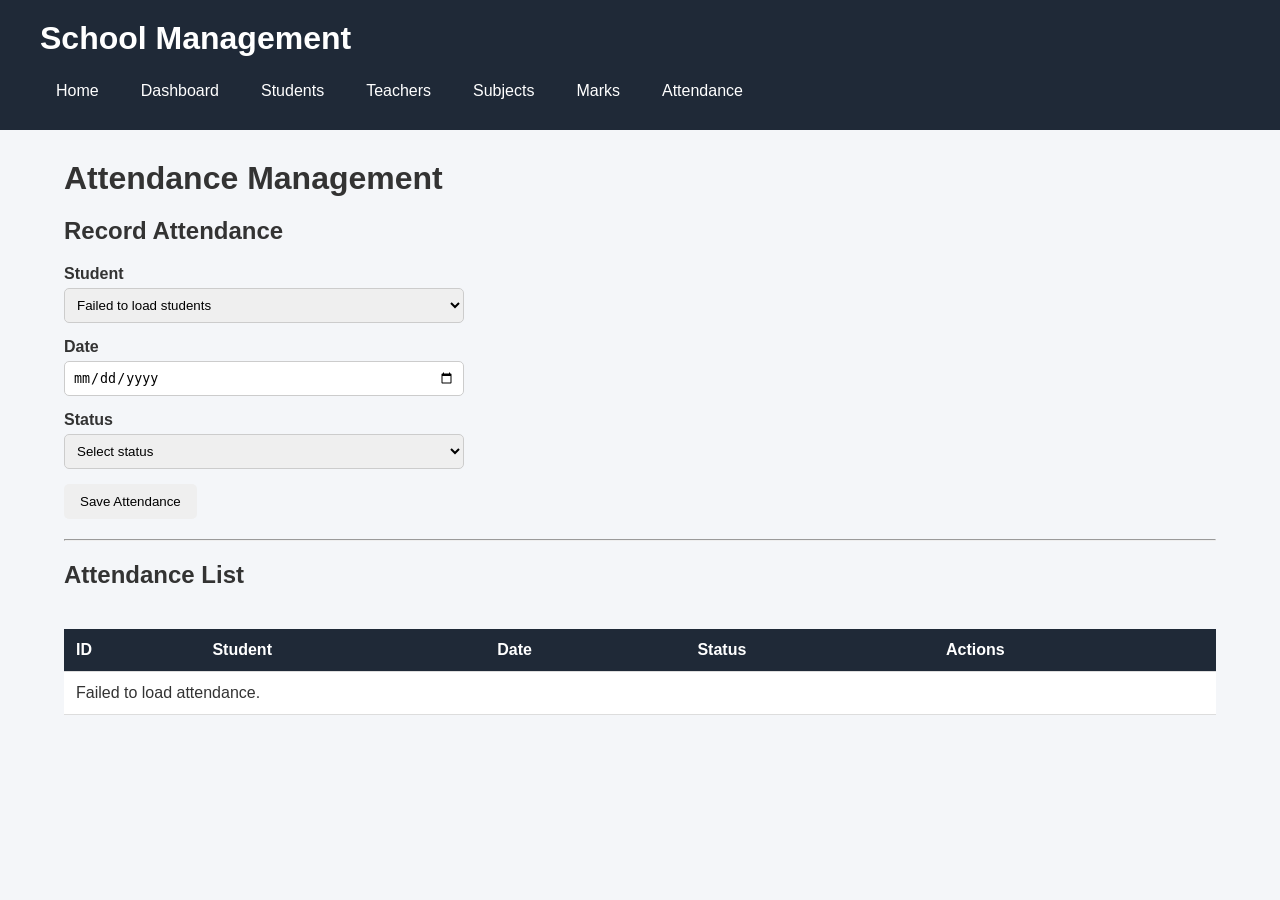
==== frontend/attendance.html @ 473d73d1 "Prepare backend for Render deployment" ====
<!DOCTYPE html>
<html lang="en">

<head>

    <meta charset="UTF-8">

    <meta
        name="viewport"
        content="width=device-width, initial-scale=1.0"
    >

    <title>Attendance - School Management System</title>

    <link
        rel="stylesheet"
        href="css/style.css"
    >

</head>

<body>

    <header>

        <h1>School Management</h1>

        <nav>

            <a href="home.html">Home</a>
            <a href="dashboard.html">Dashboard</a>
            <a href="students.html">Students</a>
            <a href="teachers.html">Teachers</a>
            <a href="subjects.html">Subjects</a>
            <a href="marks.html">Marks</a>
            <a href="attendance.html">Attendance</a>

        </nav>

    </header>


    <main class="container">

        <h1>Attendance Management</h1>


        <h2>Record Attendance</h2>


        <form id="attendanceForm">

            <input
                type="hidden"
                id="attendanceId"
            >


            <div class="form-group">

                <label for="attendanceStudent">
                    Student
                </label>

                <select
                    id="attendanceStudent"
                    required
                >

                    <option value="">
                        Loading students...
                    </option>

                </select>

            </div>


            <div class="form-group">

                <label for="attendanceDate">
                    Date
                </label>

                <input
                    type="date"
                    id="attendanceDate"
                    required
                >

            </div>


            <div class="form-group">

                <label for="attendanceStatus">
                    Status
                </label>

                <select
                    id="attendanceStatus"
                    required
                >

                    <option value="">
                        Select status
                    </option>

                    <option value="Present">
                        Present
                    </option>

                    <option value="Absent">
                        Absent
                    </option>

                    <option value="Late">
                        Late
                    </option>

                </select>

            </div>


            <button
                type="submit"
                class="btn-primary"
            >
                Save Attendance
            </button>

        </form>


        <hr>


        <h2>Attendance List</h2>


        <div class="table-container">

            <table>

                <thead>

                    <tr>

                        <th>ID</th>
                        <th>Student</th>
                        <th>Date</th>
                        <th>Status</th>
                        <th>Actions</th>

                    </tr>

                </thead>


                <tbody id="attendanceTableBody">

                    <tr>

                        <td colspan="5">
                            Loading attendance...
                        </td>

                    </tr>

                </tbody>

            </table>

        </div>

    </main>


    <script src="js/config.js"></script>
    <script src="js/api.js"></script>
    <script src="js/attendance.js"></script>

</body>

</html>
---- frontend/css/style.css ----
* {
    box-sizing: border-box;
}

body {
    margin: 0;
    font-family: Arial, sans-serif;
    background: #f4f6f9;
    color: #333;
}

/* =========================
   HEADER
========================= */

header {
    background: #1f2937;
    color: white;
    padding: 20px 40px;
}

header h1 {
    margin: 0 0 15px 0;
}

/* =========================
   NAVIGATION
========================= */

nav {
    display: flex;
    gap: 10px;
    flex-wrap: wrap;
}

nav a {
    color: white;
    text-decoration: none;
    padding: 10px 16px;
    border-radius: 5px;
}

nav a:hover {
    background: #374151;
}

/* =========================
   MAIN CONTAINER
========================= */

.container {
    width: 90%;
    max-width: 1200px;
    margin: 30px auto;
}

/* =========================
   HEADINGS
========================= */

h1,
h2 {
    margin-bottom: 20px;
}

/* =========================
   BUTTONS
========================= */

button,
.btn {
    border: none;
    padding: 10px 16px;
    border-radius: 5px;
    cursor: pointer;
    text-decoration: none;
    display: inline-block;
}

/* =========================
   FORMS
========================= */

input,
select {
    padding: 9px;
    border: 1px solid #ccc;
    border-radius: 5px;
}

form {
    margin-bottom: 20px;
}

/* =========================
   TABLES
========================= */

table {
    width: 100%;
    border-collapse: collapse;
    background: white;
    margin-top: 20px;
}

th,
td {
    padding: 12px;
    border-bottom: 1px solid #ddd;
    text-align: left;
}

th {
    background: #1f2937;
    color: white;
}

/* =========================
   CARDS
========================= */

.dashboard-grid {
    display: grid;
    grid-template-columns: repeat(5, 1fr);
    gap: 20px;
}

.card {
    background: white;
    padding: 25px;
    border-radius: 10px;
    box-shadow: 0 2px 8px rgba(0, 0, 0, 0.08);
}

.card h2 {
    margin: 0;
    font-size: 30px;
}

/* =========================
   QUICK ACTIONS
========================= */

.quick-actions {
    display: flex;
    gap: 10px;
    flex-wrap: wrap;
    margin: 20px 0;
}

.quick-actions a {
    background: #2563eb;
    color: white;
    padding: 10px 18px;
    border-radius: 5px;
    text-decoration: none;
}

.quick-actions a:hover {
    background: #1d4ed8;
}

/* =========================
   CHARTS
========================= */

.charts-container {
    display: grid;
    grid-template-columns: 1fr 1fr;
    gap: 30px;
    margin-top: 30px;
}

.charts-container > div {
    background: white;
    padding: 20px;
    border-radius: 10px;
}

/* =========================
   RECENT DATA
========================= */

.recent-container {
    display: grid;
    grid-template-columns: 1fr 1fr;
    gap: 30px;
    margin-top: 30px;
}

.recent-container > div {
    background: white;
    padding: 20px;
    border-radius: 10px;
}

/* =========================
   MOBILE
========================= */

@media (max-width: 800px) {

    .dashboard-grid {
        grid-template-columns: 1fr 1fr;
    }

    .charts-container {
        grid-template-columns: 1fr;
    }

    .recent-container {
        grid-template-columns: 1fr;
    }

}

@media (max-width: 500px) {

    .dashboard-grid {
        grid-template-columns: 1fr;
    }

    .container {
        width: 95%;
    }

    nav {
        flex-direction: column;
    }

}
.table-container {
    width: 100%;
    overflow-x: auto;
    margin-top: 20px;
}

.data-table {
    width: 100%;
    border-collapse: collapse;
    background: white;
}

.data-table th,
.data-table td {
    padding: 12px;
    border-bottom: 1px solid #ddd;
    text-align: left;
    vertical-align: middle;
}

.data-table th {
    background: #1f2937;
    color: white;
}

.actions-cell {
    white-space: nowrap;
    min-width: 150px;
}

.actions-cell button {
    display: inline-block;
    margin-right: 6px;
    padding: 7px 12px;
    border: none;
    border-radius: 4px;
    cursor: pointer;
}

.edit-mark,
.edit-attendance {
    background: #2563eb;
    color: white;
}

.delete-mark,
.delete-attendance {
    background: #dc2626;
    color: white;
}

.actions-cell button:hover {
    opacity: 0.85;
}
/* =========================================
   TABLE CONTAINER
========================================= */

.table-container {
    width: 100%;
    overflow-x: auto;
}


/* =========================================
   TABLE
========================================= */

table {
    width: 100%;
    border-collapse: collapse;
}


/* =========================================
   TABLE CELLS
========================================= */

th,
td {
    padding: 12px;
    text-align: left;
    border-bottom: 1px solid #ddd;
}


/* =========================================
   ACTION COLUMN
========================================= */

.actions-column,
.actions {
    min-width: 150px;
    width: 150px;
    white-space: nowrap;
}


/* =========================================
   ACTION BUTTONS
========================================= */

.actions button {
    display: inline-block;

    margin-right: 6px;

    padding: 6px 10px;

    border: none;

    border-radius: 4px;

    cursor: pointer;

    font-size: 13px;
}


/* EDIT */

.actions .btn-edit {
    background: #2563eb;

    color: white;
}


/* DELETE */

.actions .btn-delete {
    background: #dc2626;

    color: white;
}


/* HOVER */

.actions button:hover {
    opacity: 0.85;
}


/* =========================================
   FORM CARD
========================================= */

.card {
    margin-bottom: 25px;
}


/* =========================================
   FORM GROUP
========================================= */

.form-group {
    margin-bottom: 15px;
}


.form-group label {
    display: block;

    margin-bottom: 5px;

    font-weight: 600;
}


.form-group input,
.form-group select {
    padding: 8px;

    width: 100%;

    max-width: 400px;

    box-sizing: border-box;
}
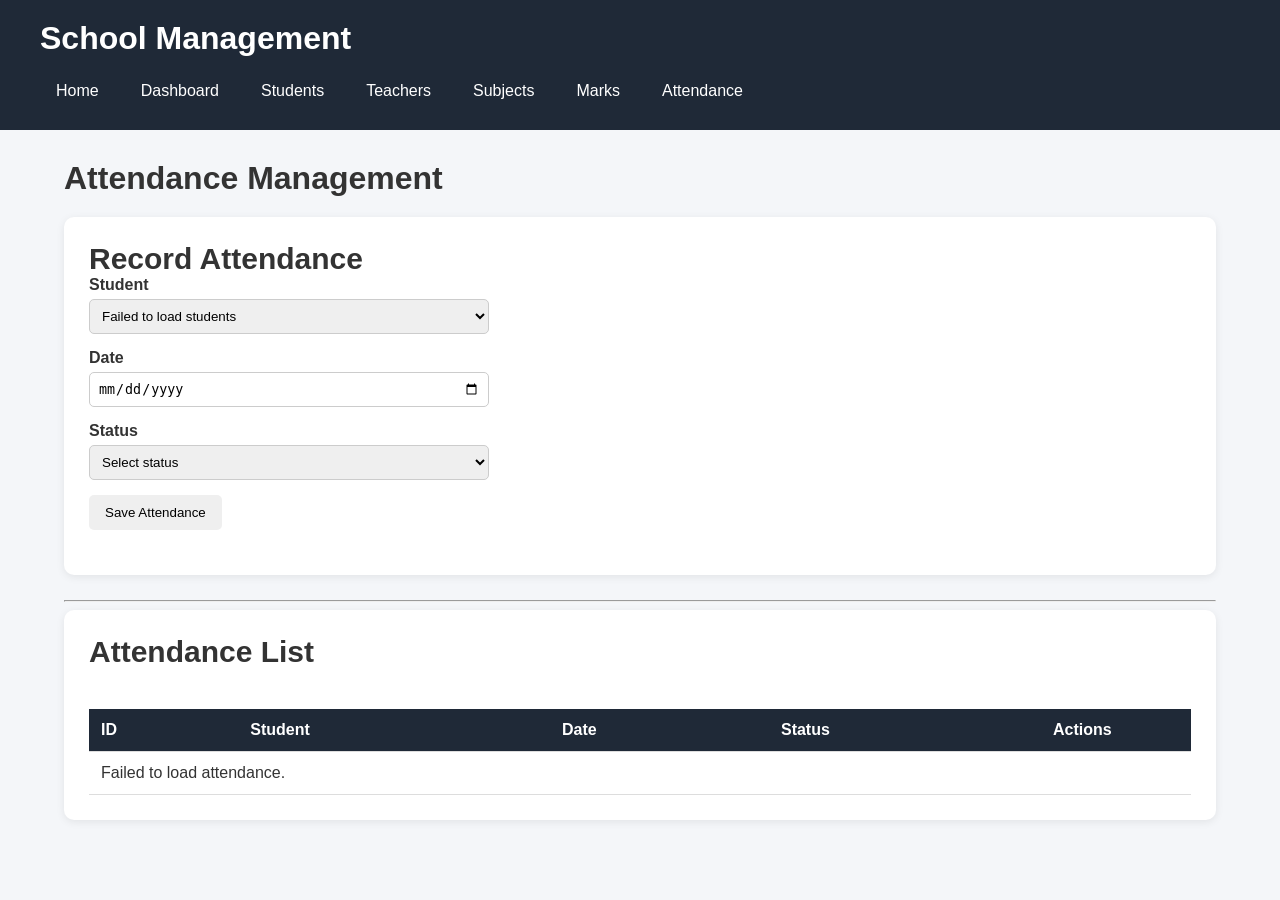
==== commit abf1e0ef: "Convert attendance page to static Vercel page" ====
--- a/frontend/attendance.html
+++ b/frontend/attendance.html
@@ -5,47 +5,73 @@
 
     <meta charset="UTF-8">
 
-    <meta
-        name="viewport"
-        content="width=device-width, initial-scale=1.0"
-    >
+    <meta name="viewport"
+          content="width=device-width, initial-scale=1.0">
 
     <title>Attendance - School Management System</title>
 
-    <link
-        rel="stylesheet"
-        href="css/style.css"
-    >
+    <link rel="stylesheet" href="css/style.css">
 
 </head>
 
+
 <body>
 
-    <header>
-
-        <h1>School Management</h1>
-
-        <nav>
-
-            <a href="home.html">Home</a>
-            <a href="dashboard.html">Dashboard</a>
-            <a href="students.html">Students</a>
-            <a href="teachers.html">Teachers</a>
-            <a href="subjects.html">Subjects</a>
-            <a href="marks.html">Marks</a>
-            <a href="attendance.html">Attendance</a>
-
-        </nav>
-
-    </header>
-
-
-    <main class="container">
-
-        <h1>Attendance Management</h1>
-
-
-        <h2>Record Attendance</h2>
+<header>
+
+    <h1>School Management</h1>
+
+    <nav>
+
+        <a href="index.html">
+            Home
+        </a>
+
+        <a href="dashboard.html">
+            Dashboard
+        </a>
+
+        <a href="students.html">
+            Students
+        </a>
+
+        <a href="teachers.html">
+            Teachers
+        </a>
+
+        <a href="subjects.html">
+            Subjects
+        </a>
+
+        <a href="marks.html">
+            Marks
+        </a>
+
+        <a href="attendance.html">
+            Attendance
+        </a>
+
+    </nav>
+
+</header>
+
+
+<main class="container">
+
+    <h1>
+        Attendance Management
+    </h1>
+
+
+    <!-- =========================
+         ATTENDANCE FORM
+    ========================== -->
+
+    <div class="card">
+
+        <h2>
+            Record Attendance
+        </h2>
 
 
         <form id="attendanceForm">
@@ -132,11 +158,21 @@
 
         </form>
 
-
-        <hr>
-
-
-        <h2>Attendance List</h2>
+    </div>
+
+
+    <hr>
+
+
+    <!-- =========================
+         ATTENDANCE LIST
+    ========================== -->
+
+    <div class="card">
+
+        <h2>
+            Attendance List
+        </h2>
 
 
         <div class="table-container">
@@ -147,11 +183,25 @@
 
                     <tr>
 
-                        <th>ID</th>
-                        <th>Student</th>
-                        <th>Date</th>
-                        <th>Status</th>
-                        <th>Actions</th>
+                        <th>
+                            ID
+                        </th>
+
+                        <th>
+                            Student
+                        </th>
+
+                        <th>
+                            Date
+                        </th>
+
+                        <th>
+                            Status
+                        </th>
+
+                        <th class="actions-column">
+                            Actions
+                        </th>
 
                     </tr>
 
@@ -174,12 +224,21 @@
 
         </div>
 
-    </main>
-
-
-    <script src="js/config.js"></script>
-    <script src="js/api.js"></script>
-    <script src="js/attendance.js"></script>
+    </div>
+
+</main>
+
+
+<!-- =========================
+     JAVASCRIPT
+========================== -->
+
+<script src="js/config.js"></script>
+
+<script src="js/api.js"></script>
+
+<script src="js/attendance.js"></script>
+
 
 </body>
 
